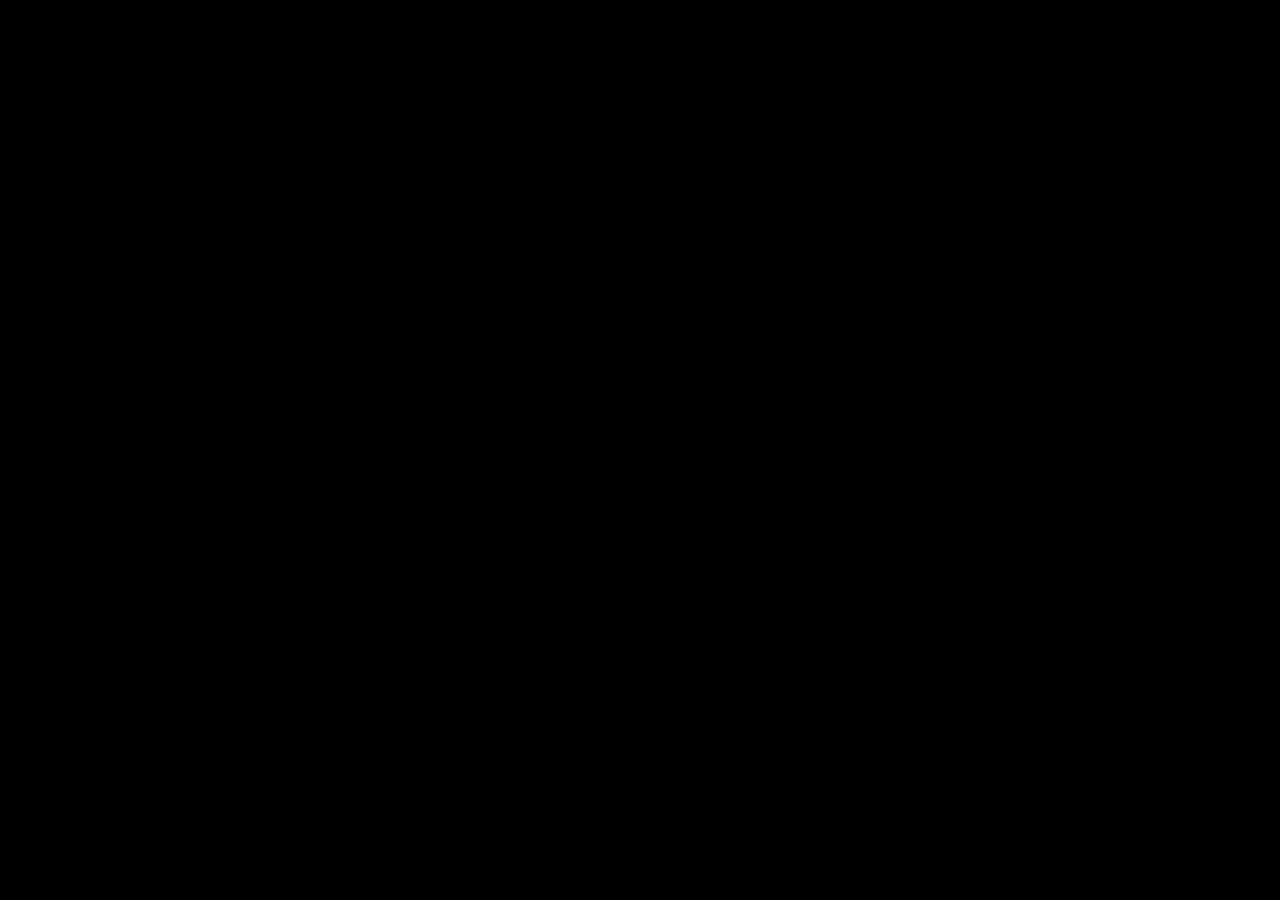
==== mylife.html @ 8ac985ee "Add files via upload" ====
<!DOCTYPE html>
<html lang="en">
  <head>
    <meta charset="UTF-8" />
    <meta http-equiv="X-UA-Compatible" content="IE=edge" />
    <link href="styles.css" rel="stylesheet" />
    <meta name="viewport" content="width=device-width, initial-scale=1.0" />
    <title>Veronica's Life</title>
  </head>
  <body></body>
</html>
---- styles.css ----
body {
  margin: 0px;
  background-color: black;
}
h1 {
  text-align: center;
  margin: 0 auto;
  font-family: "Homemade Apple", "Mochiy Pop P One", sans-serif;
  font-size: 5rem;
}
footer {
  margin: 0 auto;
}

.container {
  font-size: 1.75rem;
  margin: 0 auto;
}
.containerMain,
.containerBottom {
  font-family: "EB Garamond", serif;
}

.containerMain {
  display: grid;
  grid-template-columns: repeat(3, 400px);
  grid-template-rows: 400px 400px;
  grid-template-areas:
    "topLeft topMiddle topRight"
    "bottomLeft bottomMiddle bottomRight";
  column-gap: 80px;
  border: 2px red solid;
  width: 75%;
  margin: auto;
  justify-content: center;
  row-gap: 10px;
}
.aPages {
  text-decoration: none;
  color: black;
}
.aPages:hover {
  color: gray;
}
.containerBottom {
  display: grid;
  grid-gap: 20px;
  grid-template-columns: 300px 500px 200px;
  grid-template-areas: "tleft tmiddle tright";
  border: 2px yellow solid;
  justify-content: center;
  font-family: "Philosopher", sans-serif;
  font-size: 1.25rem;
}
.box {
  display: flex;
  align-items: stretch;
  justify-content: stretch;
  border: 2px black solid;
}
img {
  border-radius: 30px;
}
#todo {
  grid-area: topLeft;
  justify-content: center;
}
#recipe {
  grid-area: topMiddle;
  justify-content: center;
}
#life {
  grid-area: topRight;
  justify-content: center;
}
#todoDescription,
#recipeDescription,
#lifeDescription {
  font-size: 1.5rem;
  text-align: center;
}
#todoDescription {
  grid-area: bottomLeft;
  justify-content: center;
}
#recipeDescription {
  grid-area: bottomMiddle;
  justify-content: center;
}
#lifeDescription {
  grid-area: bottomRight;
  justify-content: center;
}
.boxFooter {
  display: flex;
  justify-content: center;
  align-items: center;
  border: 2px green solid;
}
#signUp {
  grid-area: tleft;
}
#nameForm {
  grid-area: tmiddle;
}
#vW {
  grid-area: tright;
  font-family: "Homemade Apple", "Mochiy Pop P One", sans-serif;
  font-size: 1.5rem;
}
.submit {
  font-size: 1.35rem;
  background-color: #a9a9a9;
  color: black;
  border-radius: 5px;
  font-family: sans-serif;
  border: none;
  padding: 3px 20px;
}
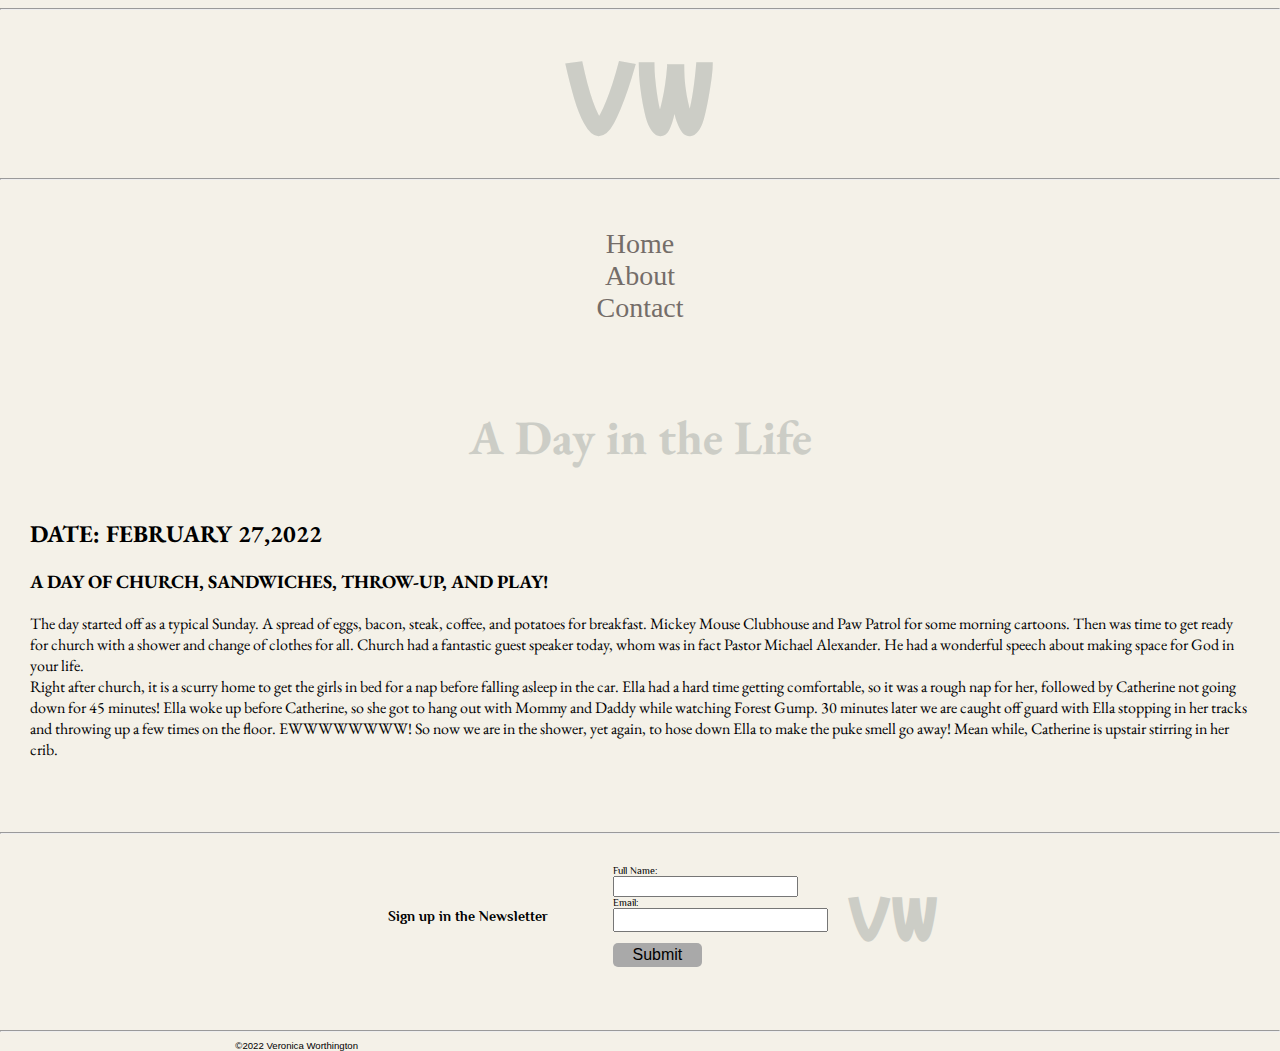
==== commit 43b9720a: "updated mylife" ====
--- a/mylife.html
+++ b/mylife.html
@@ -1,11 +1,101 @@
 <!DOCTYPE html>
 <html lang="en">
   <head>
-    <meta charset="UTF-8" />
-    <meta http-equiv="X-UA-Compatible" content="IE=edge" />
-    <link href="styles.css" rel="stylesheet" />
+    <link
+      href="https://cdn.jsdelivr.net/npm/bootstrap@5.1.3/dist/css/bootstrap.min.css"
+      rel="stylesheet"
+      integrity="sha384-1BmE4kWBq78iYhFldvKuhfTAU6auU8tT94WrHftjDbrCEXSU1oBoqyl2QvZ6jIW3"
+      crossorigin="anonymous"
+    />
+
+    <link rel="preconnect" href="https://fonts.googleapis.com" />
+    <link rel="preconnect" href="https://fonts.gstatic.com" crossorigin />
+    <link
+      href="https://fonts.googleapis.com/css2?family=EB+Garamond&family=Homemade+Apple&family=Mochiy+Pop+P+One&display=swap"
+      rel="stylesheet"
+    />
+    <link rel="preconnect" href="https://fonts.googleapis.com" />
+    <link rel="preconnect" href="https://fonts.gstatic.com" crossorigin />
+    <link
+      href="https://fonts.googleapis.com/css2?family=Philosopher:wght@700&display=swap"
+      rel="stylesheet"
+    />
     <meta name="viewport" content="width=device-width, initial-scale=1.0" />
+    <link rel="stylesheet" href="styles.css" />
     <title>Veronica's Life</title>
   </head>
-  <body></body>
+  <body>
+    <hr />
+    <br />
+    <h1>VW</h1>
+    <br />
+    <hr />
+    <div class="container">
+      <div class="row">
+        <div class="col-lg-4 col-md-4">
+          <a href="index.html" id="home">Home</a>
+        </div>
+        <div class="col-lg-4 col-md-4">
+          <a href="about.html" id="about">About</a>
+        </div>
+        <div class="col-lg-4 col-md-4">
+          <a href="contact.html" id="contact">Contact</a>
+        </div>
+      </div>
+    </div>
+    <br />
+    <main>
+      <h1 class="aboutTitle">A Day in the Life</h1>
+      <section>
+        <div>
+          <h2 class="blogTitle">Date: February 27,2022</h2>
+          <h3 class="blogTitle">
+            A day of church, sandwiches, throw-up, and play!
+          </h3>
+        </div>
+        <p class="blogs">
+          The day started off as a typical Sunday. A spread of eggs, bacon,
+          steak, coffee, and potatoes for breakfast. Mickey Mouse Clubhouse and
+          Paw Patrol for some morning cartoons. Then was time to get ready for
+          church with a shower and change of clothes for all. Church had a
+          fantastic guest speaker today, whom was in fact Pastor Michael
+          Alexander. He had a wonderful speech about making space for God in
+          your life.
+          <br />
+          Right after church, it is a scurry home to get the girls in bed for a
+          nap before falling asleep in the car. Ella had a hard time getting
+          comfortable, so it was a rough nap for her, followed by Catherine not
+          going down for 45 minutes! Ella woke up before Catherine, so she got
+          to hang out with Mommy and Daddy while watching Forest Gump. 30
+          minutes later we are caught off guard with Ella stopping in her tracks
+          and throwing up a few times on the floor. EWWWWWWWW! So now we are in
+          the shower, yet again, to hose down Ella to make the puke smell go
+          away! Mean while, Catherine is upstair stirring in her crib.
+        </p>
+      </section>
+    </main>
+    <br />
+    <hr />
+    <div class="containerBottom">
+      <div class="boxFooter">
+        <h2 id="signUp">Sign up in the Newsletter</h2>
+      </div>
+      <div class="boxFooter">
+        <form id="nameForm">
+          <label for="fname">Full Name:</label><br />
+          <input type="text" id="fname" name="fname" /><br />
+          <label for="email">Email:</label><br />
+          <input type="email" id="email" name="lname" /><br /><br />
+          <input class="submit" type="submit" value="Submit" />
+        </form>
+      </div>
+
+      <br />
+      <h2 class="boxFooter" id="vW">VW</h2>
+    </div>
+    <hr />
+    <div class="containerFooter">
+      <footer>&copy;2022 Veronica Worthington</footer>
+    </div>
+  </body>
 </html>
--- a/styles.css
+++ b/styles.css
@@ -1,62 +1,67 @@
 body {
   margin: 0px;
-  background-color: black;
+  background-color: rgba(244, 241, 232, 1);
 }
 h1 {
   text-align: center;
   margin: 0 auto;
   font-family: "Homemade Apple", "Mochiy Pop P One", sans-serif;
   font-size: 5rem;
-}
-footer {
-  margin: 0 auto;
+  color: #cccdc6;
 }
 
-.container {
+.row {
   font-size: 1.75rem;
-  margin: 0 auto;
+  color: #746d69;
+  text-align: center;
+  justify-content: center;
+  margin: 40px auto;
 }
 .containerMain,
-.containerBottom {
+.containerBottom,
+.containerRecipe,
+.aboutTitle {
   font-family: "EB Garamond", serif;
 }
 
 .containerMain {
   display: grid;
-  grid-template-columns: repeat(3, 400px);
+  grid-template-columns: 400px 400px 300px;
   grid-template-rows: 400px 400px;
   grid-template-areas:
     "topLeft topMiddle topRight"
     "bottomLeft bottomMiddle bottomRight";
-  column-gap: 80px;
-  border: 2px red solid;
-  width: 75%;
+  column-gap: 50px;
   margin: auto;
   justify-content: center;
   row-gap: 10px;
-}
-.aPages {
+  width: 70vw;
+}
+.aPages,
+#goHome,
+#about,
+#home,
+#contact {
   text-decoration: none;
-  color: black;
-}
-.aPages:hover {
-  color: gray;
+  color: #746d69;
 }
 .containerBottom {
   display: grid;
   grid-gap: 20px;
   grid-template-columns: 300px 500px 200px;
   grid-template-areas: "tleft tmiddle tright";
-  border: 2px yellow solid;
   justify-content: center;
   font-family: "Philosopher", sans-serif;
   font-size: 1.25rem;
+}
+.containerFooter {
+  text-align: center;
+  font-family: sans-serif;
 }
 .box {
   display: flex;
   align-items: stretch;
   justify-content: stretch;
-  border: 2px black solid;
 }
 img {
   border-radius: 30px;
@@ -91,11 +96,17 @@
   grid-area: bottomRight;
   justify-content: center;
 }
+.aPages:hover,
+#about:hover,
+#home:hover,
+#contact:hover {
+  color: #36454f;
+  font-weight: bold;
+}
 .boxFooter {
   display: flex;
   justify-content: center;
   align-items: center;
-  border: 2px green solid;
 }
 #signUp {
   grid-area: tleft;
@@ -106,7 +117,8 @@
 #vW {
   grid-area: tright;
   font-family: "Homemade Apple", "Mochiy Pop P One", sans-serif;
-  font-size: 1.5rem;
+  font-size: 3rem;
+  color: #cccdc6;
 }
 .submit {
   font-size: 1.35rem;
@@ -117,3 +129,186 @@
   border: none;
   padding: 3px 20px;
 }
+.containerRecipe {
+  display: grid;
+  grid-template-columns: 400px 400px;
+  grid-template-areas: "tleft tright";
+  justify-content: center;
+  grid-column-gap: 50px;
+}
+.boxRecipe {
+  display: flex;
+  align-items: stretch;
+  justify-content: stretch;
+}
+#recipePic {
+  grid-area: tleft;
+  margin: 0 auto;
+  max-width: 400px;
+}
+#recipeContent {
+  grid-area: tright;
+  font-size: 1.75rem;
+  text-align: center;
+  color: #969799;
+}
+.date {
+  font-size: 1rem;
+}
+#goHome:hover {
+  color: #a9a9a9;
+}
+.aboutMe {
+  text-align: center;
+  font-size: 1.5rem;
+  font-family: "EB Garamond", serif;
+  color: #4a707a;
+}
+.card {
+  box-shadow: 0 4px 8px 0 rgba(0, 0, 0, 0.2);
+  transition: 0.3s;
+  border-radius: 5px;
+  width: 15%;
+  margin: 0 auto;
+  color: #4a707a;
+  font-family: "Mochiy Pop P One", sans-serif;
+}
+#imgMe {
+  border-radius: 5px 5px 0 0;
+}
+.contactInfo {
+  font-family: "EB Garamond", serif;
+  text-align: center;
+  line-height: 2;
+  margin: 50px auto;
+  color: #4a707a;
+  font-weight: bold;
+}
+section {
+  padding: 30px;
+  font-family: "EB Garamond", serif;
+  text-align: left;
+}
+.blogTitle {
+  text-transform: uppercase;
+}
+@media (max-width: 800px) {
+  h1 {
+    font-size: 1rem;
+  }
+  .container,
+  .row {
+    margin: 0 auto;
+    font-size: 0.8rem;
+    text-align: center;
+  }
+  .containerMain,
+  #todoDescription,
+  #recipeDescription,
+  #lifeDescription {
+    display: grid;
+    grid-template-columns: minmax(100px, auto);
+    grid-template-rows: minmax(125px, auto);
+    grid-template-areas:
+      "topLeft topMiddle topRight"
+      "bottomLeft bottomMiddle bottomRight";
+    font-size: 0.75rem;
+    justify-content: center;
+    align-items: initial;
+    width: auto;
+  }
+  .containerBottom {
+    display: grid;
+    grid-template-columns: minmax(100px, auto);
+    grid-template-areas: "tleft tmiddle tright";
+    font-size: 0.75rem;
+    width: auto;
+    justify-content: center;
+    align-items: initial;
+    text-align: center;
+  }
+  #signUp,
+  #nameForm,
+  #email,
+  #fname,
+  #vW,
+  .submit {
+    font-size: 0.75rem;
+  }
+  .containerFooter {
+    font-size: 0.5rem;
+  }
+  img {
+    max-width: 100px;
+    max-height: 125px;
+  }
+  .containerRecipe {
+    display: grid;
+    grid-template-columns: 200px 1fr;
+    grid-template-areas: "tleft tright";
+    justify-content: center;
+    font-size: 0.75rem;
+    border: 2px purple solid;
+    grid-column-gap: 20px;
+  }
+  .boxRecipe {
+    display: flex;
+    border: 2px green solid;
+  }
+  .date {
+    font-size: 0.4rem;
+  }
+  .aboutTitle {
+    font-size: 1.25rem;
+    margin: 20px auto;
+  }
+  .blogTitle {
+    font-size: 1rem;
+  }
+  .card {
+    width: 50%;
+  }
+  .contactInfo,
+  .aboutMe {
+    font-size: 1.2rem;
+  }
+}
+@media (min-width: 801px) and (max-width: 1300px) {
+  .containerMain,
+  #todoDescription,
+  #recipeDescription,
+  #lifeDescription,
+  .container {
+    display: grid;
+    grid-template-columns: minmax(275px, auto);
+    grid-template-rows: minmax(200px, auto);
+    grid-template-areas:
+      "topLeft topMiddle topRight"
+      "bottomLeft bottomMiddle bottomRight";
+    font-size: 1.25rem;
+    justify-content: center;
+    width: auto;
+  }
+  .containerBottom,
+  .containerFooter {
+    margin: 0 auto;
+    display: grid;
+    grid-template-columns: minmax(250px, auto);
+    grid-template-areas: "tleft tmiddle tright";
+    font-size: 0.6rem;
+  }
+  .submit,
+  #email {
+    font-size: 1rem;
+  }
+  img {
+    max-width: 300px;
+    max-height: 300px;
+  }
+  .aboutTitle {
+    font-size: 3rem;
+  }
+  .contactInfo {
+    font-size: 2rem;
+  }
+}
